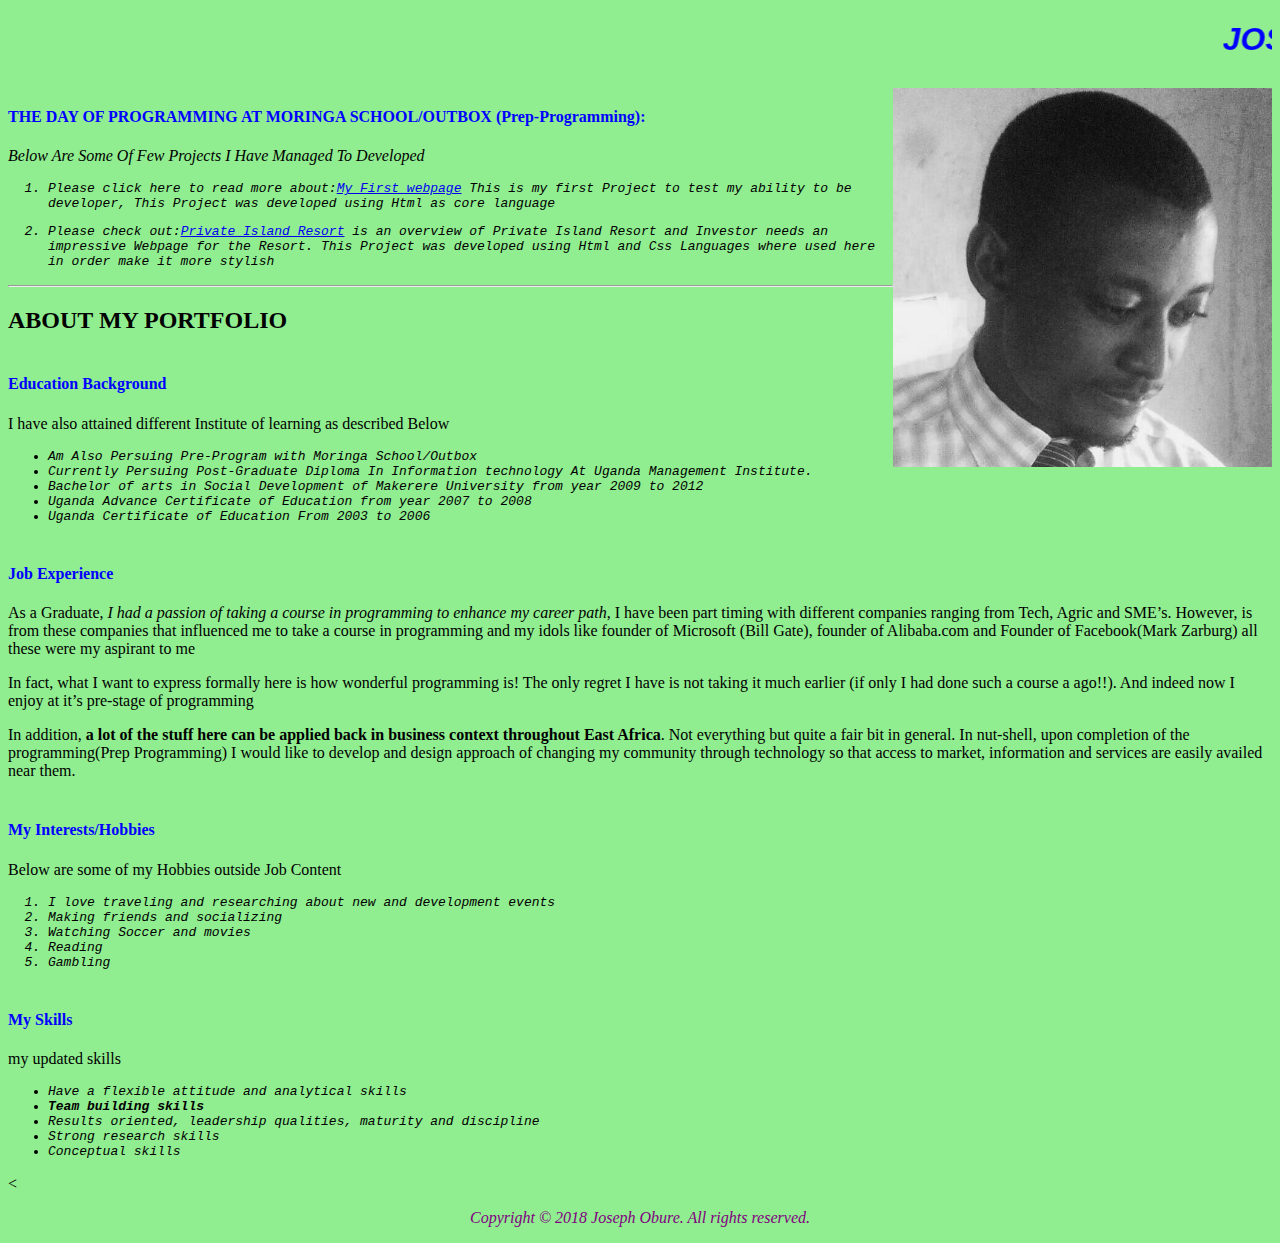
==== portfolio-landing-page.html @ 1436e09b "addition changes on css" ====
<!DOCTYPE html>
<head>
  <meta charset="utf-8">
  <title>My Portfolio Landing Page</title>
  <meta name="viewport" content="width=device-width, initial-scale=1">
  <link href="css/styles.css" rel="stylesheet" type="text/css">
</head>
<body>
  <h1><marquee>JOSEPH OBURE</marquee></h1>
  <img class="responsive" src="images/Profile2.jpg" alt="My Profile Photo about Portfolio landing Page">
  <div class="page">
    <h4>THE DAY OF PROGRAMMING AT MORINGA SCHOOL/OUTBOX (Prep-Programming):</h4>
    <p><em class="ho">Below Are Some Of Few Projects I Have Managed To Developed</em></p>
    <ol>
      <li><p>Please click here to read more about:<a href="https://github.com/nishanj/my-first-webpage.git">My First webpage</a>  This is my first Project to test my ability to be developer, This Project was developed using Html as core language</p></li>
      <li><p>Please check out:<a href="https://github.com/nishanj/private-island-resort.git">Private Island Resort</a>  is an overview of Private Island Resort and Investor needs an impressive Webpage for the Resort. This Project was developed using Html and Css Languages where used here in order make it more stylish</p></li>
    </ol>
    <hr>
  </div>
  <div class="pages">
    <h2>ABOUT MY PORTFOLIO</h2>
    <h4>Education Background</h4>
    <p>I have also attained different Institute of learning as described Below</p>
    <ul>
      <li>Am Also Persuing Pre-Program with Moringa School/Outbox</li>
      <li>Currently Persuing Post-Graduate Diploma In Information technology At Uganda Management Institute.</li>
      <li>Bachelor of arts in Social Development of Makerere University from year 2009 to 2012</li>
      <li>Uganda Advance Certificate of Education  from year 2007 to 2008</li>
      <li>Uganda Certificate of Education From 2003 to 2006</li>
    </ul>
  </div>
    <div>
    <h4>Job Experience</h4>
    <p>As a Graduate, <em>I had a passion of taking a course in programming to enhance my career path</em>, I have been part timing with different companies ranging from Tech, Agric and SME’s. However, is from these companies that influenced me to take a course in programming and my idols like founder of Microsoft (Bill Gate), founder of Alibaba.com and Founder of Facebook(Mark Zarburg) all these were my aspirant to me</p>
    <p>In fact, <span>what I want to express formally here is how wonderful programming is</span>! The only regret I have is not taking it much earlier (if only I had done such a course a ago!!). And indeed now I enjoy at it’s pre-stage of programming</p>
    <p>In addition, <strong>a lot of the stuff here can be applied back in business context throughout East Africa</strong>. Not everything but quite a fair bit in general. In nut-shell, upon completion of the programming(Prep Programming) I would like to develop and design approach of changing my community through technology so that access to market, information and services are easily availed near them.</p>
    <h4>My Interests/Hobbies</h4>
    <p>Below are some of my Hobbies outside Job Content</p>
    <ol>
      <li>I love traveling and researching about new and development events</li>
      <li>Making friends and socializing </li>
      <li>Watching Soccer and movies</li>
      <li> Reading</li>
      <li>Gambling</li>
    </ol>
    <div>
    <h4>My Skills</h4>
    <p>my updated skills</p>
    <ul>
      <li><em>Have a flexible attitude and analytical skills </em></li>
      <li><strong>Team building skills </strong></li>
      <li>Results oriented, leadership qualities, maturity and discipline </li>
      <li> Strong research skills </li>
      <li>Conceptual skills </li>
    </ul>
<<footer>
  <p><em>Copyright © 2018 Joseph Obure. All rights reserved.</em></p>
</footer>
</body>
</html>
---- css/styles.css ----
body{
  text-align: left;
  background-color: lightgreen;
}
.responsive{
  float: right;
  width: 30%;
  height: 30%;
  background-color: blue;
}
h1{
  color: blue;
  font-family: sans-serif;
  font-style: oblique;

}
h4.page{
  text-align: left;
  font-family: cursive;
}
li{
  font-family: monospace;
  font-style: oblique;
}
.ho{
  font-size-adjust: auto;
  color; blue;
}
.pages{

}
footer{
  text-align: center;
  column-rule-width: medium;
  color: purple;
}
h4{
  color: blue;
  padding-top: 20px;
}
.p{
  font-family: fantasy;
  font-style: normal;
  font-stretch: normal;
  font-size: 14px;
}
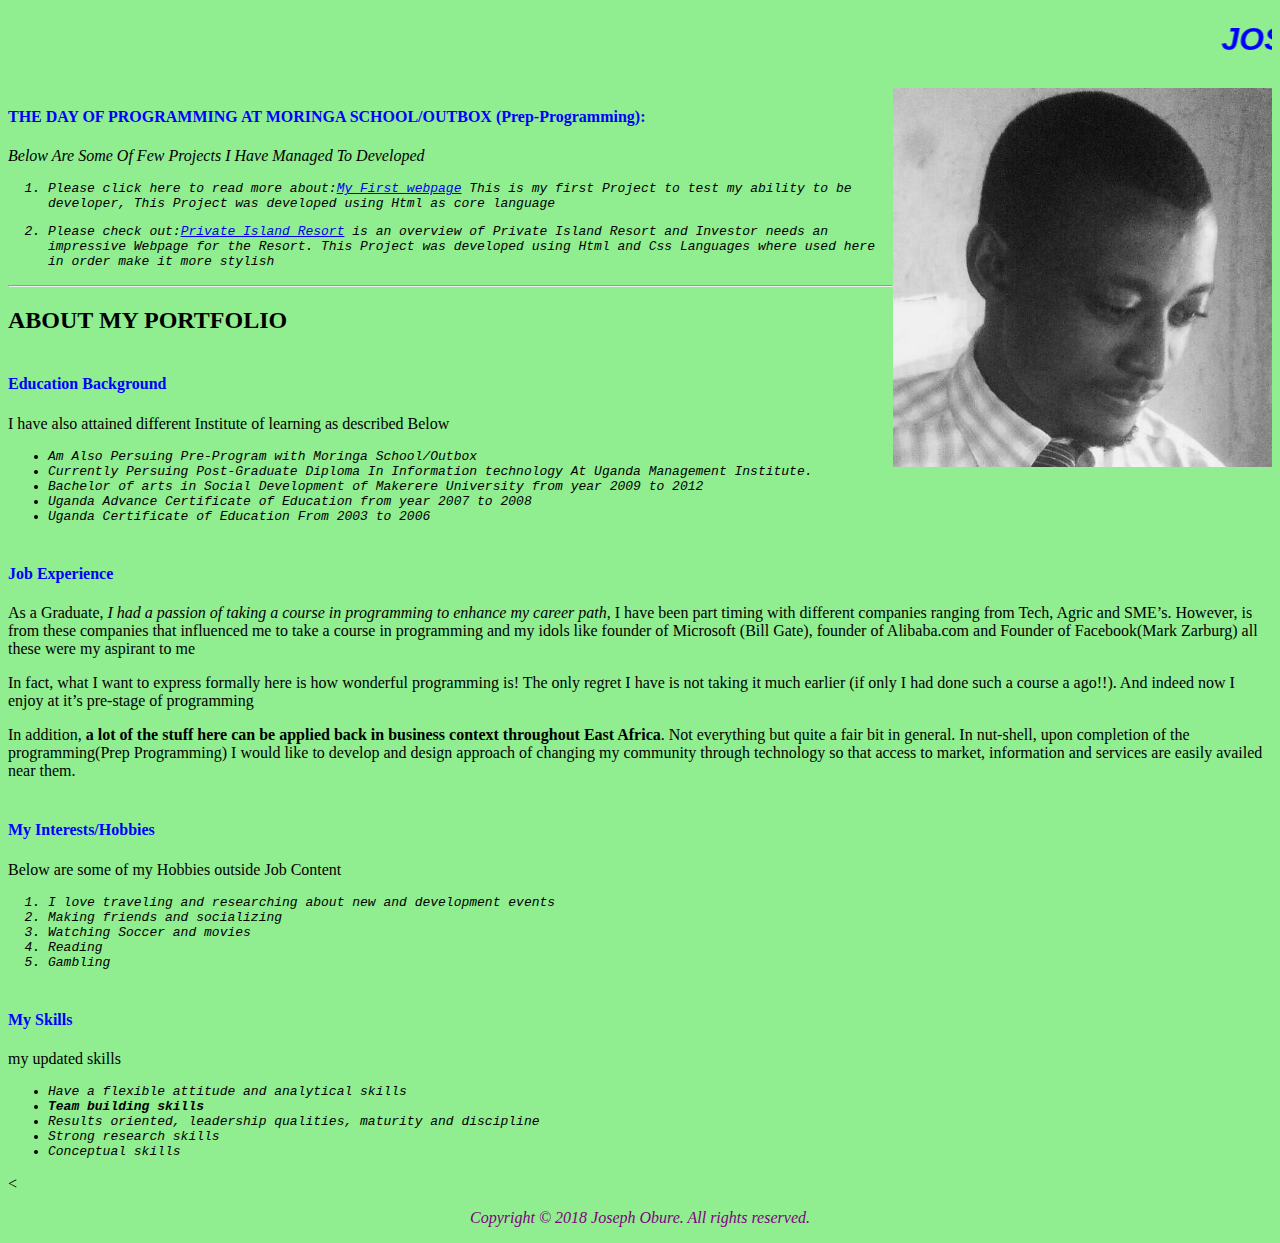
==== commit 6a8fddac: "span" ====
--- a/portfolio-landing-page.html
+++ b/portfolio-landing-page.html
@@ -32,7 +32,7 @@
     <div>
     <h4>Job Experience</h4>
     <p>As a Graduate, <em>I had a passion of taking a course in programming to enhance my career path</em>, I have been part timing with different companies ranging from Tech, Agric and SME’s. However, is from these companies that influenced me to take a course in programming and my idols like founder of Microsoft (Bill Gate), founder of Alibaba.com and Founder of Facebook(Mark Zarburg) all these were my aspirant to me</p>
-    <p>In fact, <span>what I want to express formally here is how wonderful programming is</span>! The only regret I have is not taking it much earlier (if only I had done such a course a ago!!). And indeed now I enjoy at it’s pre-stage of programming</p>
+    <p>In fact, <span class="love">what I want to express formally here is how wonderful programming is</span>! The only regret I have is not taking it much earlier (if only I had done such a course a ago!!). And indeed now I enjoy at it’s pre-stage of programming</p>
     <p>In addition, <strong>a lot of the stuff here can be applied back in business context throughout East Africa</strong>. Not everything but quite a fair bit in general. In nut-shell, upon completion of the programming(Prep Programming) I would like to develop and design approach of changing my community through technology so that access to market, information and services are easily availed near them.</p>
     <h4>My Interests/Hobbies</h4>
     <p>Below are some of my Hobbies outside Job Content</p>
--- a/css/styles.css
+++ b/css/styles.css
@@ -44,3 +44,6 @@
   font-stretch: normal;
   font-size: 14px;
 }
+.class{
+  color: darkblue;
+}
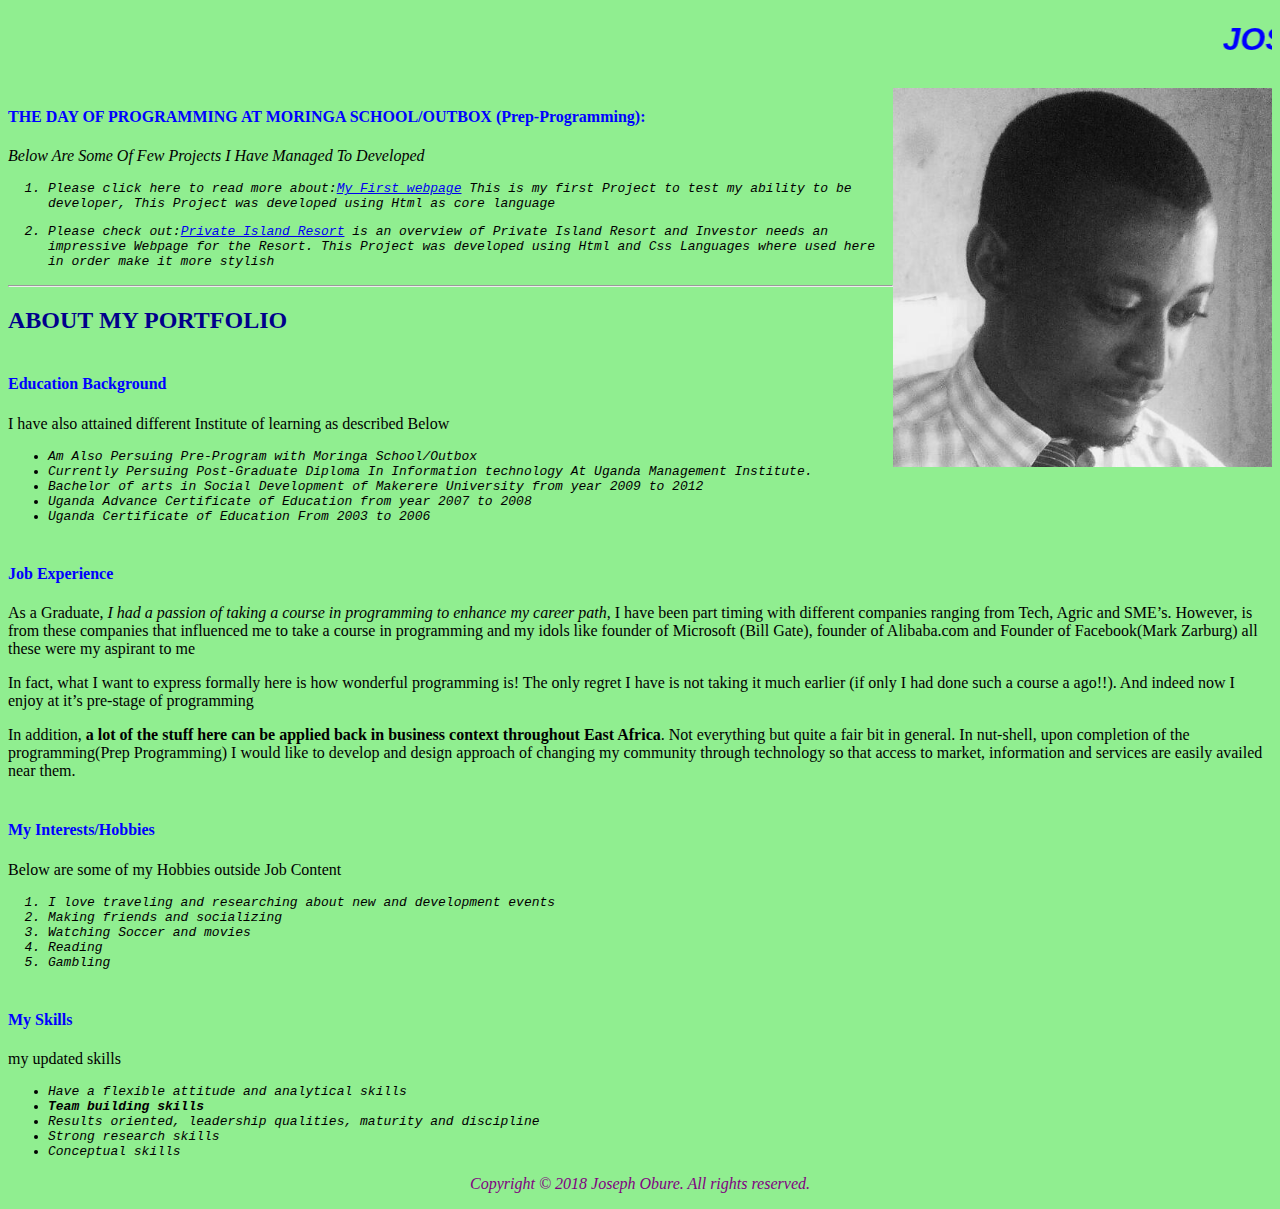
==== commit 7fe8361a: "footer" ====
--- a/portfolio-landing-page.html
+++ b/portfolio-landing-page.html
@@ -53,7 +53,7 @@
       <li> Strong research skills </li>
       <li>Conceptual skills </li>
     </ul>
-<<footer>
+<footer>
   <p><em>Copyright © 2018 Joseph Obure. All rights reserved.</em></p>
 </footer>
 </body>
--- a/css/styles.css
+++ b/css/styles.css
@@ -47,3 +47,7 @@
 .class{
   color: darkblue;
 }
+h2{
+  text-align: left;
+  color: darkblue;
+}
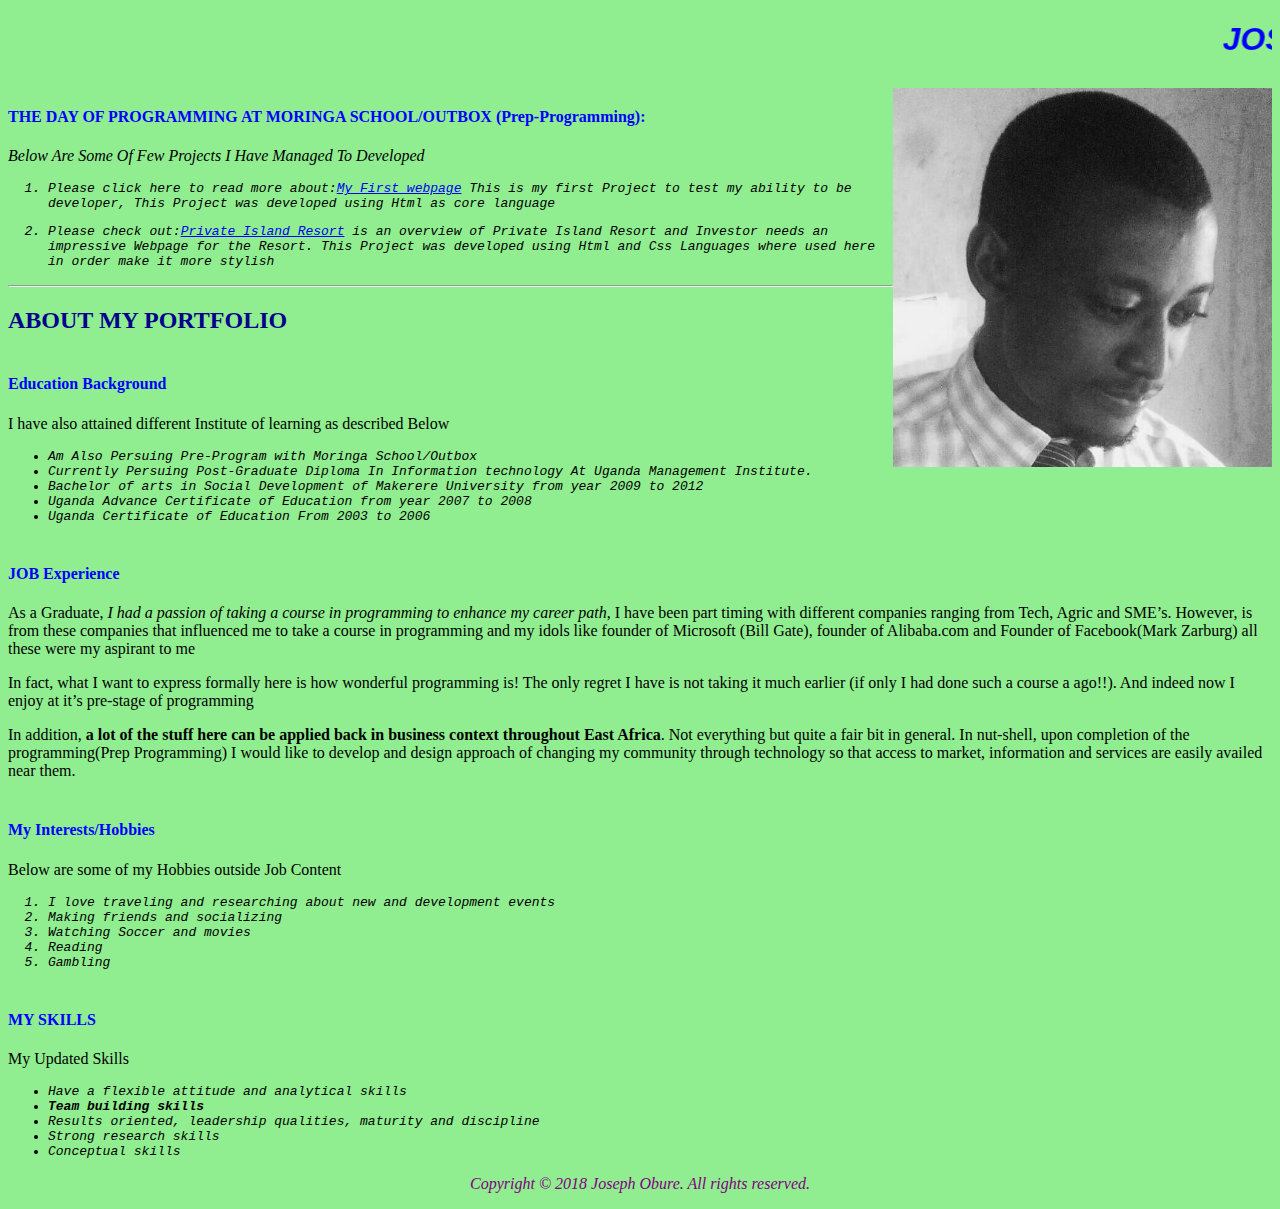
==== commit ee772ac7: "changes h4" ====
--- a/portfolio-landing-page.html
+++ b/portfolio-landing-page.html
@@ -30,7 +30,7 @@
     </ul>
   </div>
     <div>
-    <h4>Job Experience</h4>
+    <h4>JOB Experience</h4>
     <p>As a Graduate, <em>I had a passion of taking a course in programming to enhance my career path</em>, I have been part timing with different companies ranging from Tech, Agric and SME’s. However, is from these companies that influenced me to take a course in programming and my idols like founder of Microsoft (Bill Gate), founder of Alibaba.com and Founder of Facebook(Mark Zarburg) all these were my aspirant to me</p>
     <p>In fact, <span class="love">what I want to express formally here is how wonderful programming is</span>! The only regret I have is not taking it much earlier (if only I had done such a course a ago!!). And indeed now I enjoy at it’s pre-stage of programming</p>
     <p>In addition, <strong>a lot of the stuff here can be applied back in business context throughout East Africa</strong>. Not everything but quite a fair bit in general. In nut-shell, upon completion of the programming(Prep Programming) I would like to develop and design approach of changing my community through technology so that access to market, information and services are easily availed near them.</p>
@@ -44,8 +44,8 @@
       <li>Gambling</li>
     </ol>
     <div>
-    <h4>My Skills</h4>
-    <p>my updated skills</p>
+    <h4>MY SKILLS</h4>
+    <p>My Updated Skills</p>
     <ul>
       <li><em>Have a flexible attitude and analytical skills </em></li>
       <li><strong>Team building skills </strong></li>
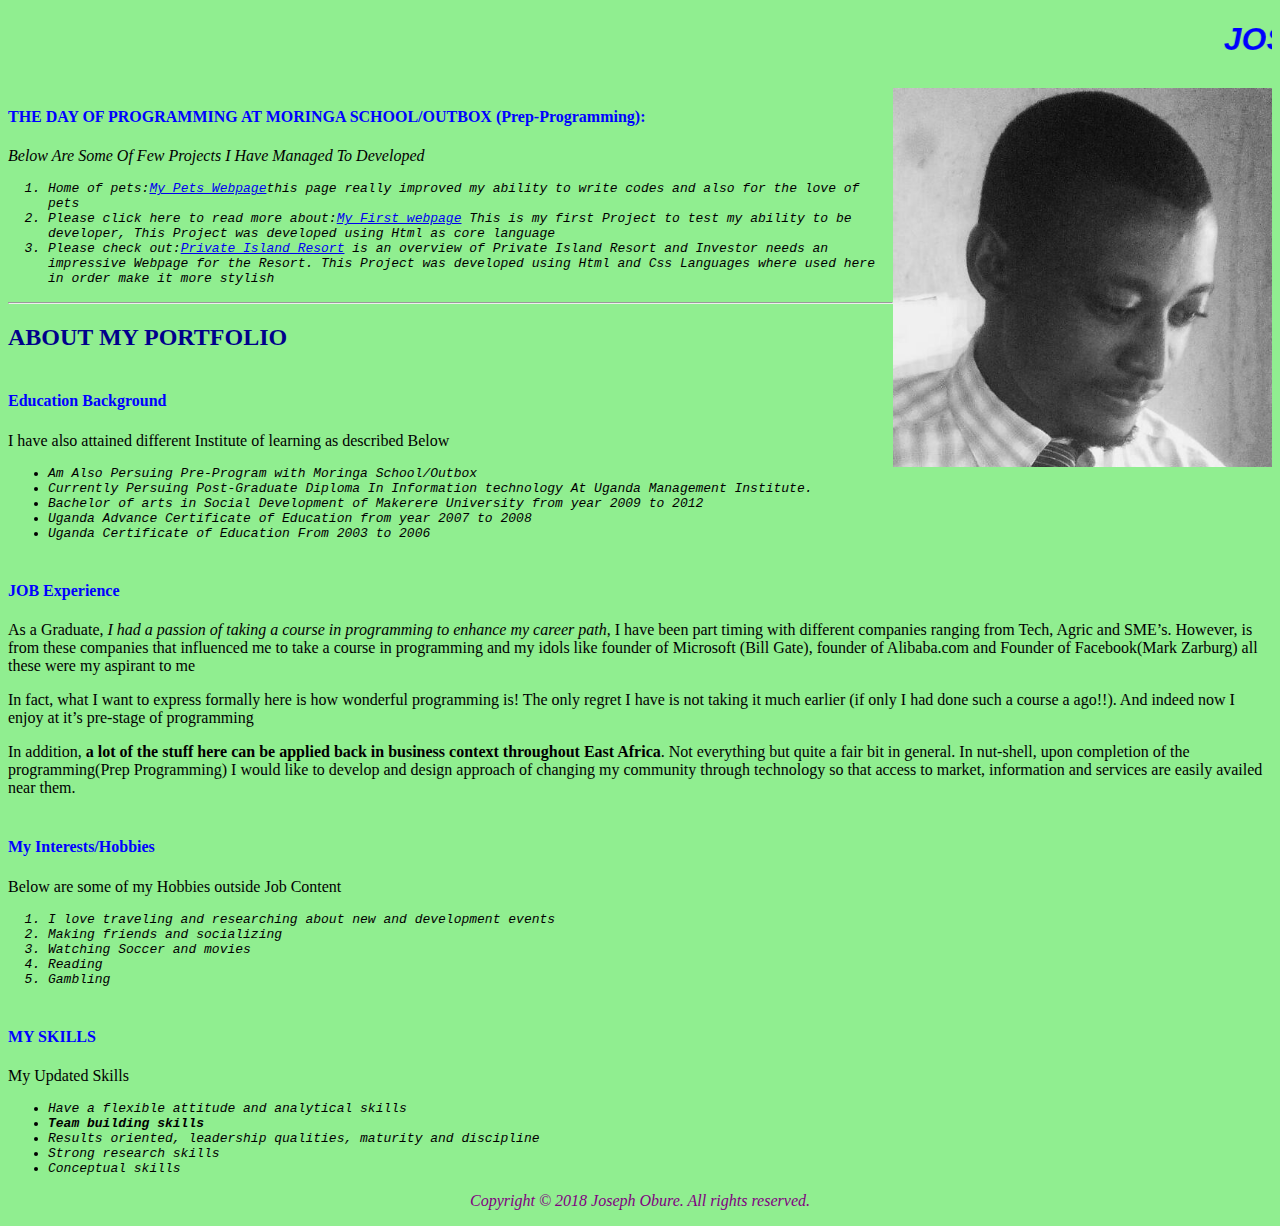
==== commit daa6da21: "add of pets page" ====
--- a/portfolio-landing-page.html
+++ b/portfolio-landing-page.html
@@ -12,8 +12,9 @@
     <h4>THE DAY OF PROGRAMMING AT MORINGA SCHOOL/OUTBOX (Prep-Programming):</h4>
     <p><em class="ho">Below Are Some Of Few Projects I Have Managed To Developed</em></p>
     <ol>
-      <li><p>Please click here to read more about:<a href="https://github.com/nishanj/my-first-webpage.git">My First webpage</a>  This is my first Project to test my ability to be developer, This Project was developed using Html as core language</p></li>
-      <li><p>Please check out:<a href="https://github.com/nishanj/private-island-resort.git">Private Island Resort</a>  is an overview of Private Island Resort and Investor needs an impressive Webpage for the Resort. This Project was developed using Html and Css Languages where used here in order make it more stylish</p></li>
+      <li>Home of pets:<a href="https://github.com/nishanj/pets.git">My Pets Webpage</a>this page really improved my ability to write codes and also for the love of pets</li>
+      <li>Please click here to read more about:<a href="https://github.com/nishanj/my-first-webpage.git">My First webpage</a>  This is my first Project to test my ability to be developer, This Project was developed using Html as core language</li>
+      <li>Please check out:<a href="https://github.com/nishanj/private-island-resort.git">Private Island Resort</a>  is an overview of Private Island Resort and Investor needs an impressive Webpage for the Resort. This Project was developed using Html and Css Languages where used here in order make it more stylish</li>
     </ol>
     <hr>
   </div>
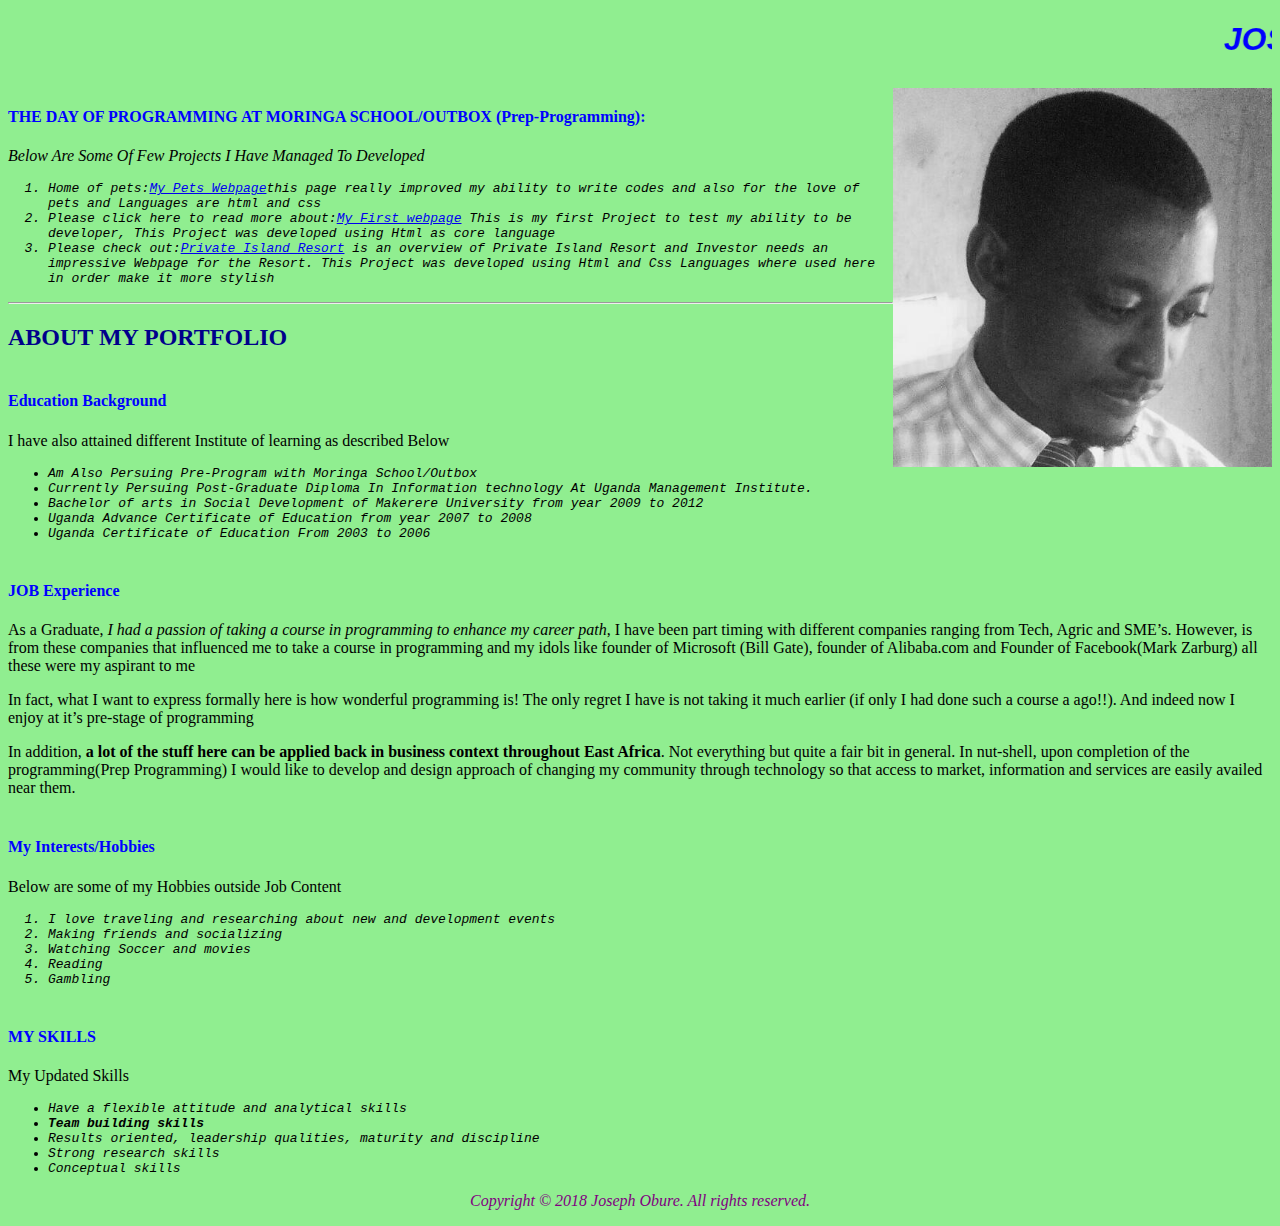
==== commit 1d2c53ae: "add languages used" ====
--- a/portfolio-landing-page.html
+++ b/portfolio-landing-page.html
@@ -12,7 +12,7 @@
     <h4>THE DAY OF PROGRAMMING AT MORINGA SCHOOL/OUTBOX (Prep-Programming):</h4>
     <p><em class="ho">Below Are Some Of Few Projects I Have Managed To Developed</em></p>
     <ol>
-      <li>Home of pets:<a href="https://github.com/nishanj/pets.git">My Pets Webpage</a>this page really improved my ability to write codes and also for the love of pets</li>
+      <li>Home of pets:<a href="https://github.com/nishanj/pets.git">My Pets Webpage</a>this page really improved my ability to write codes and also for the love of pets and Languages are <em>html and css</em></li>
       <li>Please click here to read more about:<a href="https://github.com/nishanj/my-first-webpage.git">My First webpage</a>  This is my first Project to test my ability to be developer, This Project was developed using Html as core language</li>
       <li>Please check out:<a href="https://github.com/nishanj/private-island-resort.git">Private Island Resort</a>  is an overview of Private Island Resort and Investor needs an impressive Webpage for the Resort. This Project was developed using Html and Css Languages where used here in order make it more stylish</li>
     </ol>
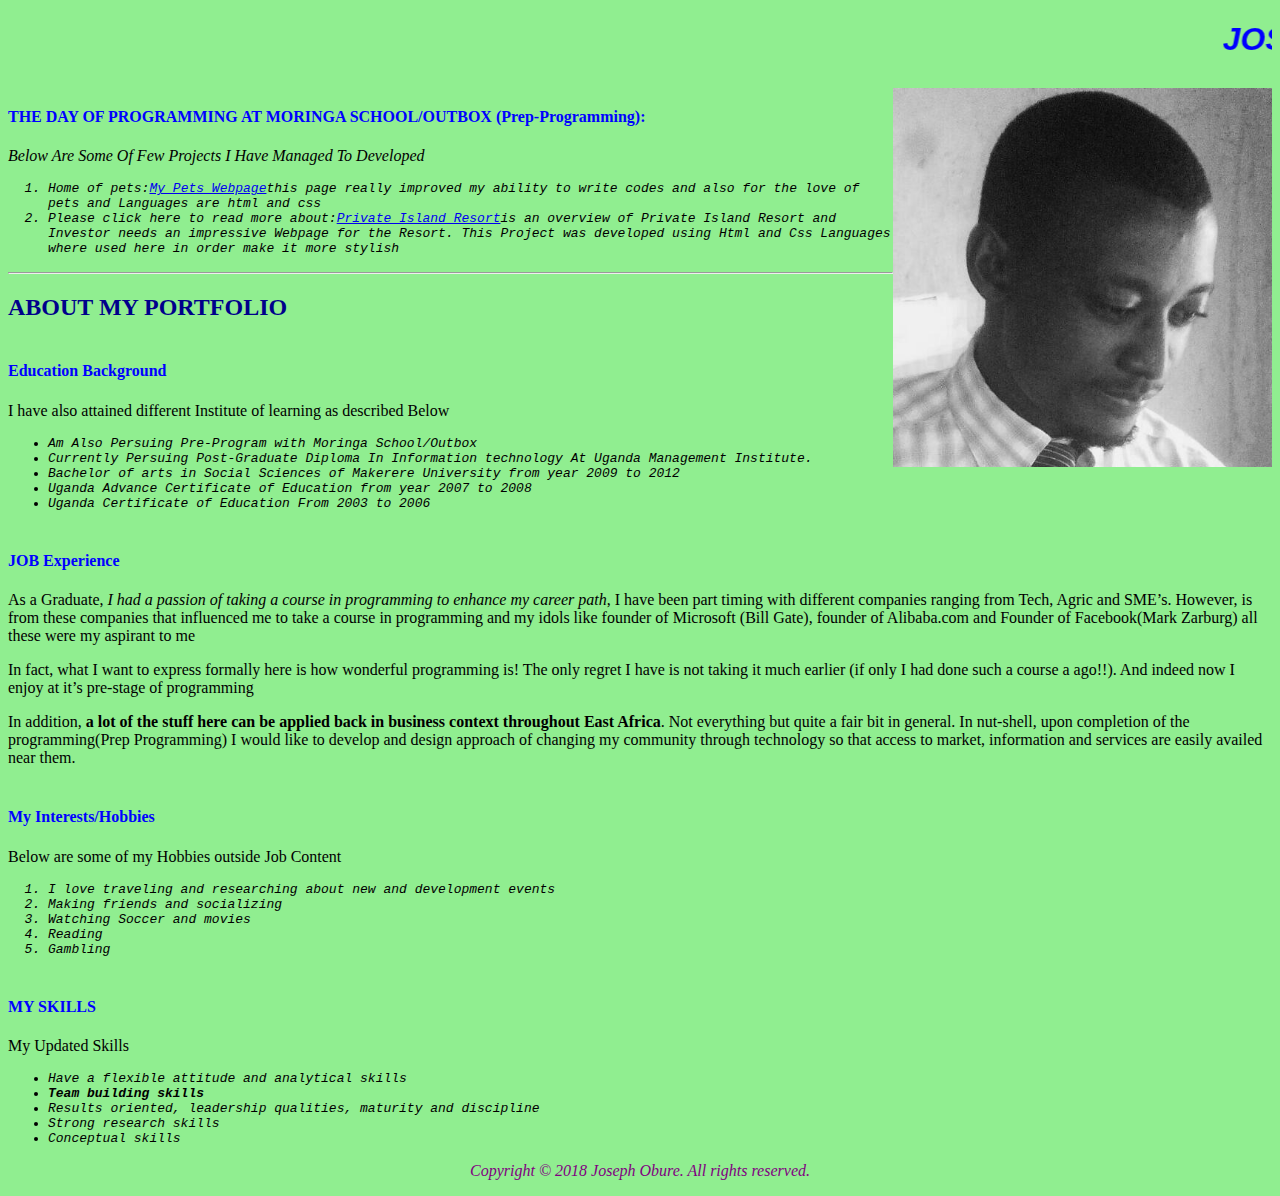
==== commit 49d733e8: "add" ====
--- a/portfolio-landing-page.html
+++ b/portfolio-landing-page.html
@@ -12,9 +12,9 @@
     <h4>THE DAY OF PROGRAMMING AT MORINGA SCHOOL/OUTBOX (Prep-Programming):</h4>
     <p><em class="ho">Below Are Some Of Few Projects I Have Managed To Developed</em></p>
     <ol>
-      <li>Home of pets:<a href="https://github.com/nishanj/pets.git">My Pets Webpage</a>this page really improved my ability to write codes and also for the love of pets and Languages are <em>html and css</em></li>
-      <li>Please click here to read more about:<a href="https://github.com/nishanj/my-first-webpage.git">My First webpage</a>  This is my first Project to test my ability to be developer, This Project was developed using Html as core language</li>
-      <li>Please check out:<a href="https://github.com/nishanj/private-island-resort.git">Private Island Resort</a>  is an overview of Private Island Resort and Investor needs an impressive Webpage for the Resort. This Project was developed using Html and Css Languages where used here in order make it more stylish</li>
+      <li>Home of pets:<a href="https://nishanj.github.io/pets/">My Pets Webpage</a>this page really improved my ability to write codes and also for the love of pets and Languages are <em>html and css</em></li>
+      <li>Please click here to read more about:<a href="https://nishanj.github.io/my-first-webpage/>My First webpage</a>  This is my first Project to test my ability to be developer, This Project was developed using Html as core language</li>
+      <li>Please check out:<a href="https://nishanj.github.io/private-island-resort/">Private Island Resort</a>is an overview of Private Island Resort and Investor needs an impressive Webpage for the Resort. This Project was developed using Html and Css Languages where used here in order make it more stylish</li>
     </ol>
     <hr>
   </div>
@@ -25,7 +25,7 @@
     <ul>
       <li>Am Also Persuing Pre-Program with Moringa School/Outbox</li>
       <li>Currently Persuing Post-Graduate Diploma In Information technology At Uganda Management Institute.</li>
-      <li>Bachelor of arts in Social Development of Makerere University from year 2009 to 2012</li>
+      <li>Bachelor of arts in Social Sciences of Makerere University from year 2009 to 2012</li>
       <li>Uganda Advance Certificate of Education  from year 2007 to 2008</li>
       <li>Uganda Certificate of Education From 2003 to 2006</li>
     </ul>
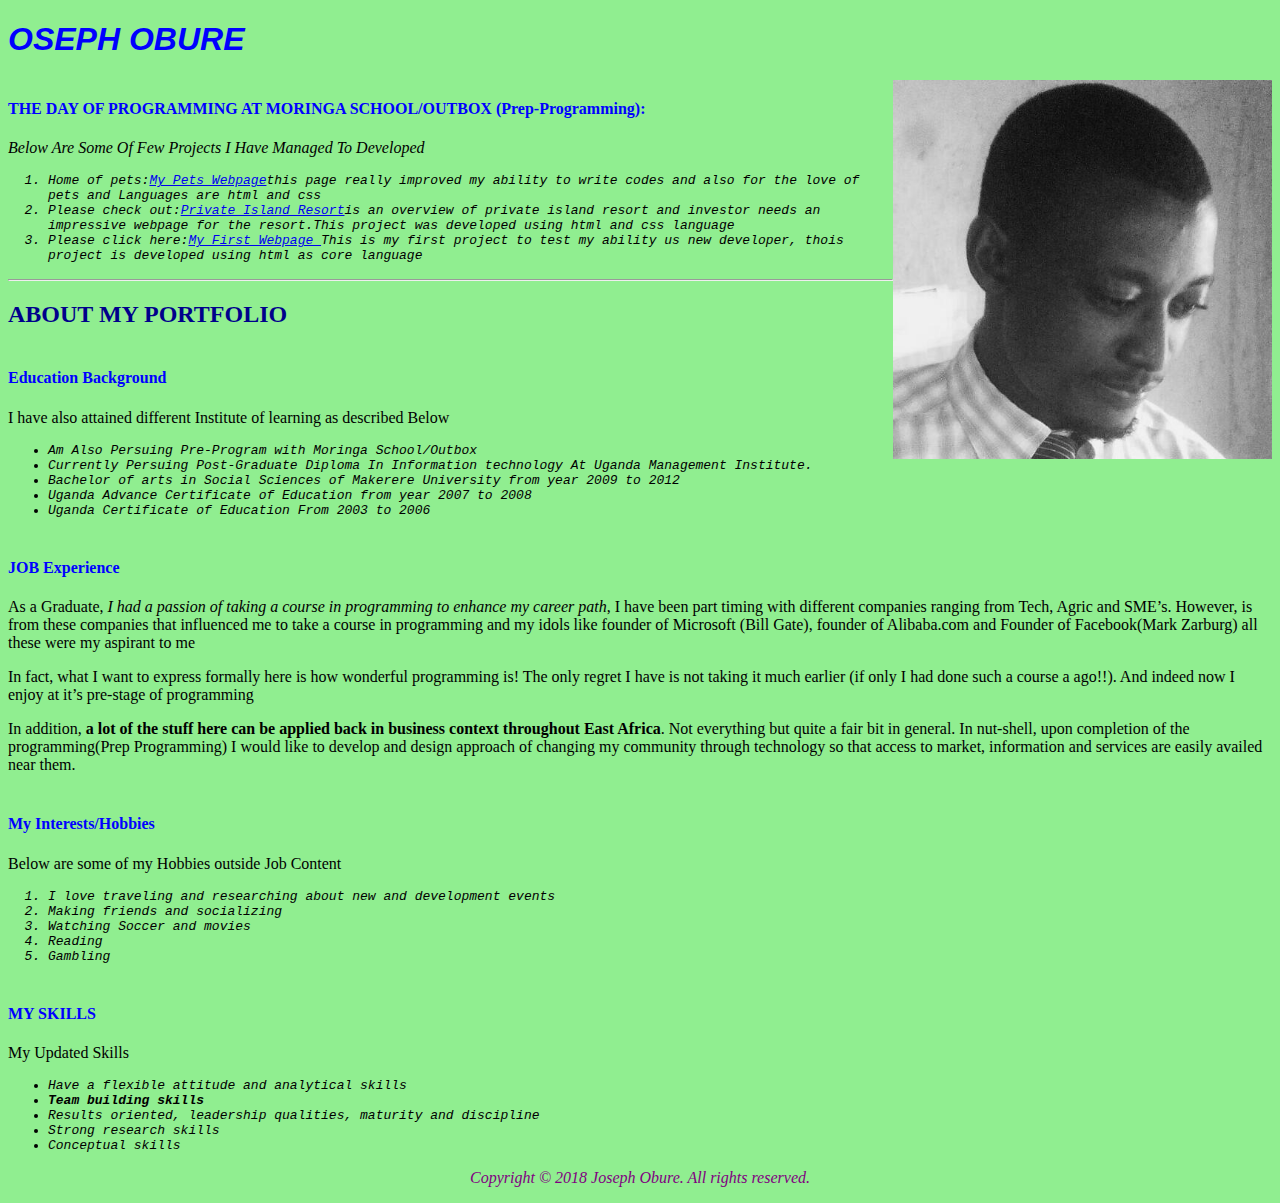
==== commit 1e15ca15: "indent" ====
--- a/portfolio-landing-page.html
+++ b/portfolio-landing-page.html
@@ -1,4 +1,5 @@
 <!DOCTYPE html>
+<html lang="en">
 <head>
   <meta charset="utf-8">
   <title>My Portfolio Landing Page</title>
@@ -6,18 +7,19 @@
   <link href="css/styles.css" rel="stylesheet" type="text/css">
 </head>
 <body>
-  <h1><marquee>JOSEPH OBURE</marquee></h1>
+  <h1>OSEPH OBURE</h1>
   <img class="responsive" src="images/Profile2.jpg" alt="My Profile Photo about Portfolio landing Page">
   <div class="page">
     <h4>THE DAY OF PROGRAMMING AT MORINGA SCHOOL/OUTBOX (Prep-Programming):</h4>
     <p><em class="ho">Below Are Some Of Few Projects I Have Managed To Developed</em></p>
     <ol>
       <li>Home of pets:<a href="https://nishanj.github.io/pets/">My Pets Webpage</a>this page really improved my ability to write codes and also for the love of pets and Languages are <em>html and css</em></li>
-      <li>Please click here to read more about:<a href="https://nishanj.github.io/my-first-webpage/>My First webpage</a>  This is my first Project to test my ability to be developer, This Project was developed using Html as core language</li>
-      <li>Please check out:<a href="https://nishanj.github.io/private-island-resort/">Private Island Resort</a>is an overview of Private Island Resort and Investor needs an impressive Webpage for the Resort. This Project was developed using Html and Css Languages where used here in order make it more stylish</li>
+      <li>Please check out:<a href="https://nishanj.github.io/private-island-resort/">Private Island Resort</a>is an overview of private island resort and investor needs an impressive webpage for the resort.This project was developed using html and css language</li>
+      <li>Please click here:<a href="https://nishanj.github.io/my-first-webpage/">My First Webpage </a> This is my first project to test my ability us new developer, thois project is developed using html as core language</li>
     </ol>
-    <hr>
   </div>
+            <hr>
+
   <div class="pages">
     <h2>ABOUT MY PORTFOLIO</h2>
     <h4>Education Background</h4>
@@ -44,7 +46,7 @@
       <li> Reading</li>
       <li>Gambling</li>
     </ol>
-    <div>
+  </div>
     <h4>MY SKILLS</h4>
     <p>My Updated Skills</p>
     <ul>
